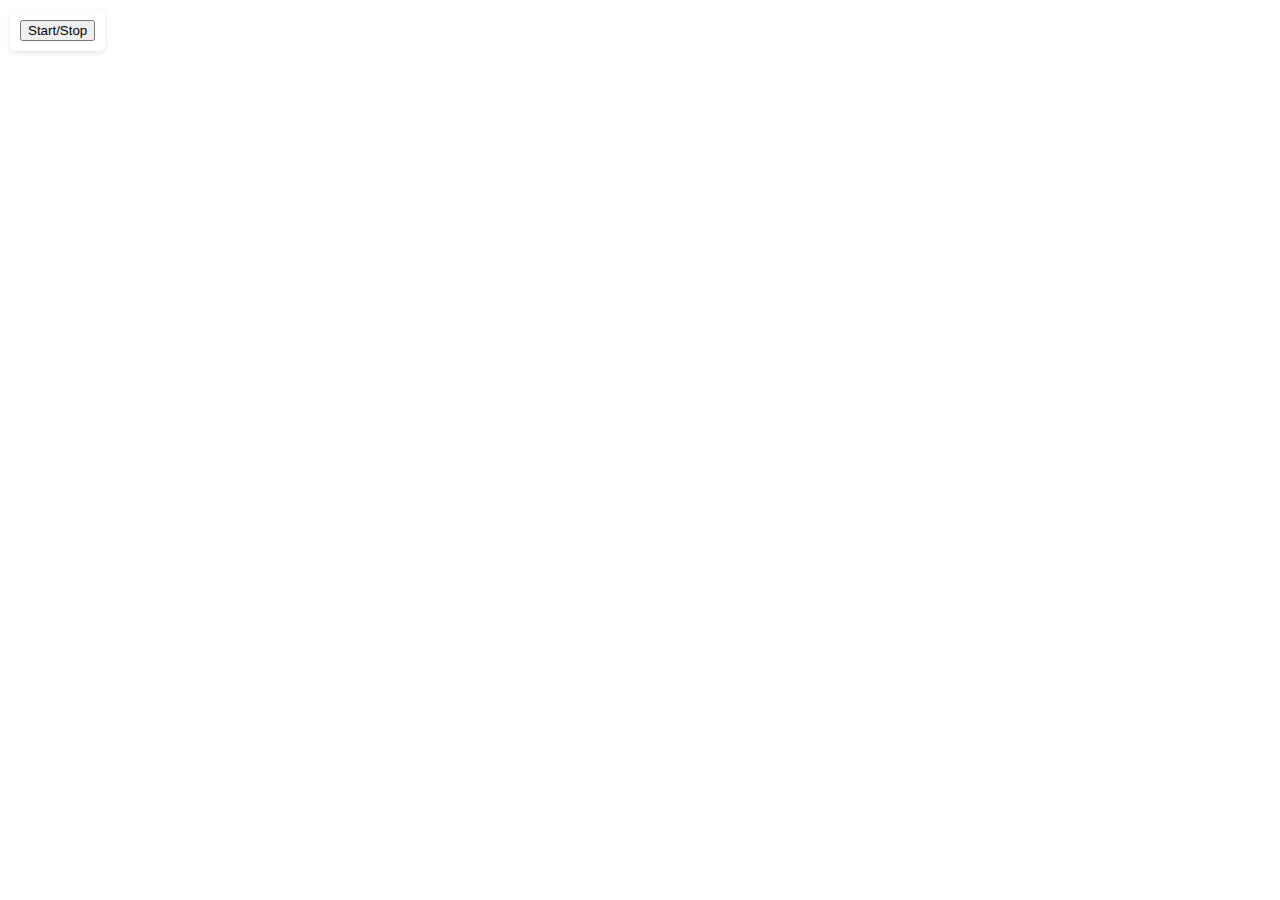
==== game.html @ 3107a30c "Merge branch 'main' into franci" ====
<!DOCTYPE html>
<html lang="en">

<head>
  <meta charset="UTF-8" />
  <meta name="viewport" content="width=device-width, initial-scale=1.0" />
  <title>VR-Game</title>
  <link rel="stylesheet" href="styles.css">
  <script src="https://aframe.io/releases/1.3.0/aframe.min.js"></script>
  <script async src="https://unpkg.com/es-module-shims@1.6.3/dist/es-module-shims.js"></script>
  <script src="https://unpkg.com/aframe-environment-component@1.3.3/dist/aframe-environment-component.min.js"></script>
  <script src="./js/aframe-physics-system.min.js"></script>
  <script src="./js/joystick-movement.js"></script>
  <script src="./js/game.js"></script>
  <script src="./js/music.js"></script>

</head>

<body>
  <a-scene physics="gravity: -2">

    <!-- Música -->
    <a-assets>
      <audio id="mi-musica" src="assets/musica.mp3" preload="true" muted></audio>
      <audio id="disparo" src="assets/gun.mp3" preload="true" muted></audio>
    </a-assets>
    <a-entity sound="src: #mi-musica; autoplay: true; loop:true; volume: 7"></a-entity>
    <a-entity sound d="src: #disparo; autoplay: true; volume: 0.5"></a-entity>

    <!-- Cámara y Controles -->

    <a-entity joystick-movement>
      <a-entity id="camera" camera look-controls wasd-controls position="3 8 27">
        <a-text value="count: 0" position="-3 2.5 -4" color="black"></a-text>

        <a-cursor intersection-spawn="Event: click; mixin: voxel"></a-cursor>
      </a-entity>
      <a-entity oculus-touch-controls="hand: left" trigger-check raycaster="showLine: true"></a-entity>
      <a-entity id="rtcontroller" oculus-touch-controls="hand: right" trigger-check
        raycaster="showLine: true"></a-entity>
    </a-entity>

    <!-- Sonido -->
    <div class="button">
      <button onclick="toggleMusica()">Start/Stop</button>
    </div>

    <!-- Sky, Suelo, Objetos de relleno -->
    <a-entity
      environment="preset: forest; lightPosition: 1 5 -2; ground: flat; groundTexture: walkernoise; groundColor:#553e35; groundColor2:#694439; 
      skyType: gradient; skyColor: lightblue; dressing: trees; dressingAmount:100; shadow: true; shadowSize: 5; fog: none; "></a-entity>

    <a-entity position="5 1 -3" scale="3 3 3"
      gltf-model="https://cdn.glitch.global/37023834-35df-4743-a92b-2913cca3bdc9/little_pond__fish.glb?v=1690203856474">
    </a-entity>

    <a-entity id="ground" geometry="primitive: box; width: 100; depth: 100; height: 0.1" static-body="shape: box"
      position="0 0.4 0" material="opacity: 0; transparent: true"
      animation__position="property: position; to: 5 0.85 10; dur: 3000; easing: linear; loop: true; dir: alternate"
      animation__rotation="property: rotation; from: 0 50 0; to: 3 50 0; dur: 3000; loop: true">
    </a-entity>

    <a-entity position="-14 5 38" scale="7 7 7"
      gltf-model="https://cdn.glitch.global/46a6fac2-a439-4dea-8052-3a68e9275fc4/cabin_fever_-_tiny_cabin_challenge.glb?v=1690361175698">
    </a-entity>
    <a-entity position="-1.238 0.595 40" scale="0.02 0.015 0.015"
      gltf-model="https://cdn.glitch.global/46a6fac2-a439-4dea-8052-3a68e9275fc4/Camp%20fire.glb?v=1690361176536">
    </a-entity>
    <a-entity position="-6.230 -0.042 38.235" scale="0.015 0.015 0.015"
      gltf-model="https://cdn.glitch.global/46a6fac2-a439-4dea-8052-3a68e9275fc4/cartoon_fallen_tree.glb?v=1690361182719">
    </a-entity>
    <a-entity position="16 -0.308 35" scale="7 7 7"
      gltf-model="https://cdn.glitch.global/46a6fac2-a439-4dea-8052-3a68e9275fc4/cartoon_tree.glb?v=1690361188164">
    </a-entity>
    <a-entity position="37.309 -0.308 31.890" scale="4 4 4"
      gltf-model="https://cdn.glitch.global/46a6fac2-a439-4dea-8052-3a68e9275fc4/detailed_low_poly_rock.glb?v=1690361200981">
    </a-entity>
    <a-entity position="-29.098 2.381 -9.804" scale="4 4 4"
      gltf-model="https://cdn.glitch.global/46a6fac2-a439-4dea-8052-3a68e9275fc4/desert_rocks.glb?v=1690361192798">
    </a-entity>

    <!-- Setas -->
    <a-entity class="target" static-body="shape: box" position="-23 -0.1 35" scale="1 1 1"
      gltf-model="https://cdn.glitch.global/46a6fac2-a439-4dea-8052-3a68e9275fc4/Mushnub%20Evolved.glb?v=1690361227609">
    </a-entity>
    <a-entity class="target" static-body="shape: box" position="34.979 0.854 4.094" scale="1 1 1"
      gltf-model="https://cdn.glitch.global/46a6fac2-a439-4dea-8052-3a68e9275fc4/Mushnub.glb?v=1690361249642">
    </a-entity>
    <a-entity class="target" static-body="shape: box" position="-25.482 0.614 -27.580" scale="1 1 1"
      gltf-model="https://cdn.glitch.global/46a6fac2-a439-4dea-8052-3a68e9275fc4/Mushroom%20King.glb?v=1690361255087">
    </a-entity>


    <!-- Duckies -->

    <a-entity class="target" dynamic-body="shape: box" position="11.825 17.812 8.163" scale="10 5 10" rotation="0 90 0"
      gltf-model="https://cdn.glitch.global/e99c7075-76ba-4c3f-87cb-f9e06f9e2854/cranky_duck.glb?v=1690303542418">
    </a-entity>
    <a-entity class="target" dynamic-body="shape: box" position="-9.497 -5.177 -5.419" scale="10 5 10" rotation="0 90 0"
      gltf-model="https://cdn.glitch.global/e99c7075-76ba-4c3f-87cb-f9e06f9e2854/cranky_duck.glb?v=1690303542418">
    </a-entity>
    <a-entity class="target" dynamic-body="shape: box" position="-8.999 -5.248 -3.786" scale="10 5 10" rotation="0 90 0"
    <a-entity id="bueno" class="target" dynamic-body="shape: box" position="-3 1.606 -3" scale="5 5 5"
      gltf-model="https://cdn.glitch.global/37023834-35df-4743-a92b-2913cca3bdc9/free_rubber_duck_3d_model.glb?v=1690194354620">
    </a-entity>

    <a-entity id="bueno" class="target" dynamic-body="shape: box" position="-2.141 1.606 1.640" scale="5 5 5"
      gltf-model="https://cdn.glitch.global/37023834-35df-4743-a92b-2913cca3bdc9/free_rubber_duck_3d_model.glb?v=1690194354620">
    </a-entity>

    <a-entity id="bueno" class="target" dynamic-body="shape: box" position="3.271 1.549 -5.248" scale="5 5 5"
      rotation="0 0.001 0"
      gltf-model="https://cdn.glitch.global/37023834-35df-4743-a92b-2913cca3bdc9/free_rubber_duck_3d_model.glb?v=1690194354620">
    </a-entity>

    <a-entity id="bueno" class="target" dynamic-body="shape: box" position="0.988 1.549 1.761" scale="5 5 5"
      rotation="0 -2.610 0"
      gltf-model="https://cdn.glitch.global/37023834-35df-4743-a92b-2913cca3bdc9/free_rubber_duck_3d_model.glb?v=1690194354620">
    </a-entity>

    <a-entity id="bueno" class="target" dynamic-body="shape: box" position="-6.650 1.549 5.424" scale="5 5 5"
      rotation="0 4.068 0"
      gltf-model="https://cdn.glitch.global/37023834-35df-4743-a92b-2913cca3bdc9/free_rubber_duck_3d_model.glb?v=1690194354620">
    </a-entity>

    <a-entity id="bueno" class="target" dynamic-body="shape: box" position="1.668 1.549 6.332" scale="5 5 5"
      rotation="0 3.225 0"
      gltf-model="https://cdn.glitch.global/37023834-35df-4743-a92b-2913cca3bdc9/free_rubber_duck_3d_model.glb?v=1690194354620">
    </a-entity>

    <a-entity id="bueno" class="target" dynamic-body="shape: box" position="3.314 1.549 2.306" scale="5 5 5"
      rotation="0 3.770 0"
      gltf-model="https://cdn.glitch.global/37023834-35df-4743-a92b-2913cca3bdc9/free_rubber_duck_3d_model.glb?v=1690194354620">
    </a-entity>

    <a-entity id="bueno" class="target" dynamic-body="shape: box" position="-8.330 1.549 -7.223" scale="5 5 5"
      rotation="0 -7.427 0"
      gltf-model="https://cdn.glitch.global/37023834-35df-4743-a92b-2913cca3bdc9/free_rubber_duck_3d_model.glb?v=1690194354620">
    </a-entity>

    <a-entity id="bueno" class="target" dynamic-body="shape: box" position="1.182 1.549 -11.956" scale="5 5 5"
      rotation="0 12.857 0"
      gltf-model="https://cdn.glitch.global/37023834-35df-4743-a92b-2913cca3bdc9/free_rubber_duck_3d_model.glb?v=1690194354620">
    </a-entity>

    <a-entity id="bueno" class="target" dynamic-body="shape: box" position="0.280 1.549 8.142" scale="5 5 5"
      rotation="0 -3.445 0"
      gltf-model="https://cdn.glitch.global/37023834-35df-4743-a92b-2913cca3bdc9/free_rubber_duck_3d_model.glb?v=1690194354620">
    </a-entity>

    <a-entity id="bueno" class="target" dynamic-body="shape: box" position="-2.141 1.606 1.640" scale="5 5 5"
      gltf-model="https://cdn.glitch.global/37023834-35df-4743-a92b-2913cca3bdc9/free_rubber_duck_3d_model.glb?v=1690194354620">
    </a-entity>

    <a-entity id="bueno" class="target" dynamic-body="shape: box" position="0.422 1.606 -3" scale="5 5 5"
      gltf-model="https://cdn.glitch.global/37023834-35df-4743-a92b-2913cca3bdc9/free_rubber_duck_3d_model.glb?v=1690194354620">
    </a-entity>

    <a-entity id="bueno" class="target" dynamic-body="shape: box" position="-0.111 1.606 0.524" scale="5 5 5"
      gltf-model="https://cdn.glitch.global/37023834-35df-4743-a92b-2913cca3bdc9/free_rubber_duck_3d_model.glb?v=1690194354620">
    </a-entity>

    <a-entity id="malo" class="target" dynamic-body="shape: box" position="-4.463 2.150 11.692" scale="10 5 10"
      rotation="0 90 0"
      gltf-model="https://cdn.glitch.global/e99c7075-76ba-4c3f-87cb-f9e06f9e2854/cranky_duck.glb?v=1690303542418">
    </a-entity>


  </a-scene>
  <script src="./js/generateDucks.js"></script>
  <script src="./js/shoot.js"></script>

</body>

</html>
---- styles.css ----
.button {
    position: absolute;
    top: 10px;
    left: 10px;
    z-index: 999; /* Add this line to set the z-index */
    font-family: Arial, sans-serif;
    background-color: #ffffff;
    padding: 10px;
    border-radius: 5px;
    box-shadow: 0px 2px 5px rgba(0, 0, 0, 0.1);
  }

  .btn {
    background-color: #007bff;
    color: #ffffff;
    border: none;
    padding: 8px 12px;
    border-radius: 4px;
    cursor: pointer;
  }
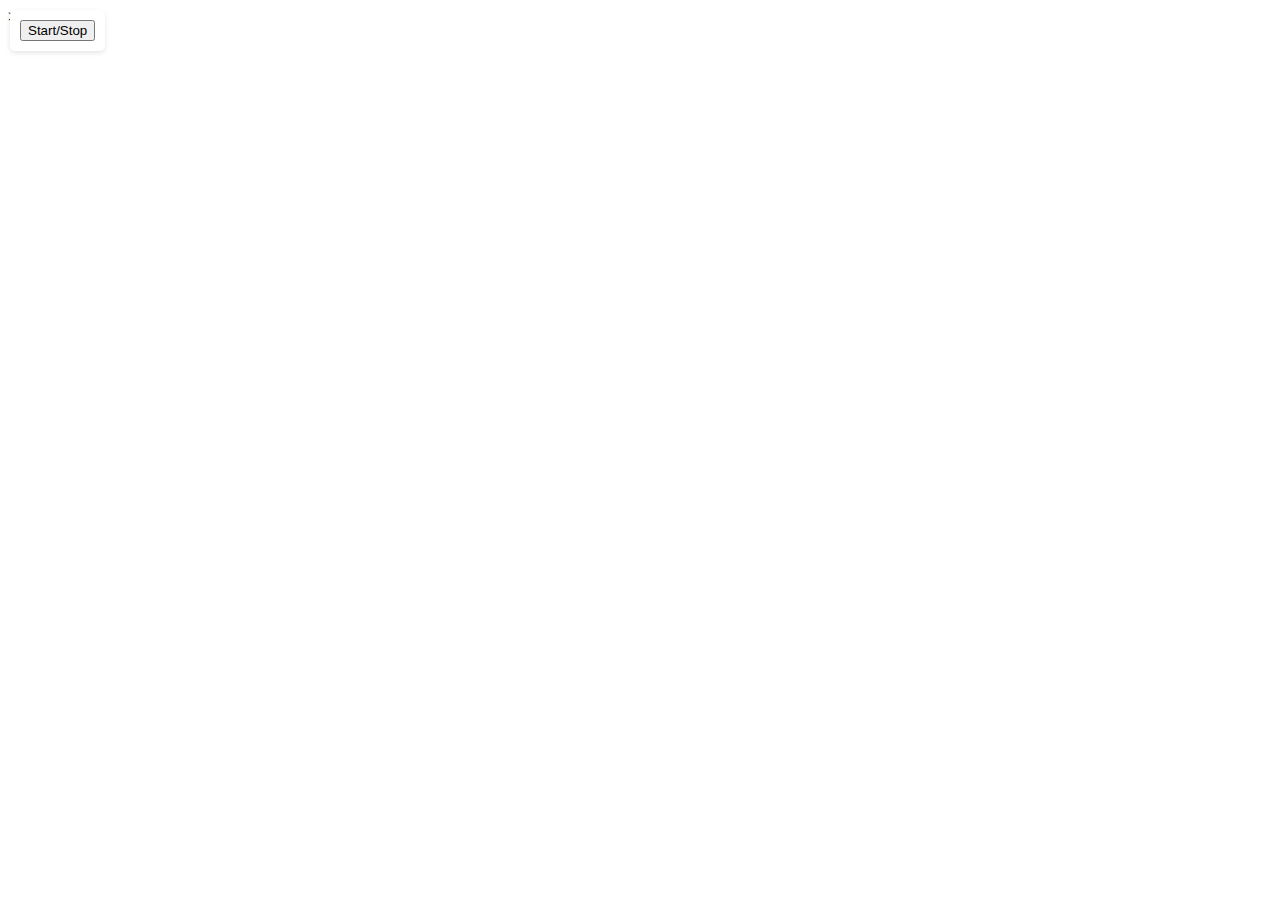
==== commit 5203a949: "seta spline" ====
--- a/game.html
+++ b/game.html
@@ -23,19 +23,21 @@
     <a-assets>
       <audio id="mi-musica" src="assets/musica.mp3" preload="true" muted></audio>
       <audio id="disparo" src="assets/gun.mp3" preload="true" muted></audio>
+      <a-asset-item id="spline" src="https://cdn.glitch.global/8168b125-3618-4f49-83bb-527667ac662f/mushrooms_copy.gltf?v=1690468665829"></a-asset-item>
+
     </a-assets>
-    <a-entity sound="src: #mi-musica; autoplay: true; loop:true; volume: 7"></a-entity>
-    <a-entity sound d="src: #disparo; autoplay: true; volume: 0.5"></a-entity>
+    <a-entity sound="src: #mi-musica; autoplay: true; loop:true; volume: 5"></a-entity> >
+    <a-entity sound d="src: #disparo; autoplay: true; loop:; volume: 8"></a-entity> >
+    <a-entity spline="src: #spline"></a-entity>
+    
 
     <!-- Cámara y Controles -->
-
-    <a-entity joystick-movement>
-      <a-entity id="camera" camera look-controls wasd-controls position="3 8 27">
-        <a-text value="count: 0" position="-3 2.5 -4" color="black"></a-text>
-
+    <a-entity>
+      <a-entity id="camera" camera look-controls wasd-controls position="0 5 20">
+        <a-text value="count: 0" position="-1 1 -4"></a-text>
         <a-cursor intersection-spawn="Event: click; mixin: voxel"></a-cursor>
       </a-entity>
-      <a-entity oculus-touch-controls="hand: left" trigger-check raycaster="showLine: true"></a-entity>
+      <a-entity oculus-touch-controls="hand: left" trigger-check></a-entity>
       <a-entity id="rtcontroller" oculus-touch-controls="hand: right" trigger-check
         raycaster="showLine: true"></a-entity>
     </a-entity>
@@ -92,79 +94,75 @@
 
 
     <!-- Duckies -->
-
-    <a-entity class="target" dynamic-body="shape: box" position="11.825 17.812 8.163" scale="10 5 10" rotation="0 90 0"
-      gltf-model="https://cdn.glitch.global/e99c7075-76ba-4c3f-87cb-f9e06f9e2854/cranky_duck.glb?v=1690303542418">
-    </a-entity>
-    <a-entity class="target" dynamic-body="shape: box" position="-9.497 -5.177 -5.419" scale="10 5 10" rotation="0 90 0"
-      gltf-model="https://cdn.glitch.global/e99c7075-76ba-4c3f-87cb-f9e06f9e2854/cranky_duck.glb?v=1690303542418">
-    </a-entity>
-    <a-entity class="target" dynamic-body="shape: box" position="-8.999 -5.248 -3.786" scale="10 5 10" rotation="0 90 0"
-    <a-entity id="bueno" class="target" dynamic-body="shape: box" position="-3 1.606 -3" scale="5 5 5"
+    <a-entity class="target" dynamic-body="shape: box" position="-3 1.606 -3" scale="5 5 5"
       gltf-model="https://cdn.glitch.global/37023834-35df-4743-a92b-2913cca3bdc9/free_rubber_duck_3d_model.glb?v=1690194354620">
     </a-entity>
 
-    <a-entity id="bueno" class="target" dynamic-body="shape: box" position="-2.141 1.606 1.640" scale="5 5 5"
+    <a-entity class="target" dynamic-body="shape: box" position="-2.141 1.606 1.640" scale="5 5 5"
       gltf-model="https://cdn.glitch.global/37023834-35df-4743-a92b-2913cca3bdc9/free_rubber_duck_3d_model.glb?v=1690194354620">
     </a-entity>
 
-    <a-entity id="bueno" class="target" dynamic-body="shape: box" position="3.271 1.549 -5.248" scale="5 5 5"
-      rotation="0 0.001 0"
+    <a-entity class="target" dynamic-body="shape: box" position="3.271 1.549 -5.248" scale="5 5 5" rotation="0 0.001 0"
       gltf-model="https://cdn.glitch.global/37023834-35df-4743-a92b-2913cca3bdc9/free_rubber_duck_3d_model.glb?v=1690194354620">
     </a-entity>
 
-    <a-entity id="bueno" class="target" dynamic-body="shape: box" position="0.988 1.549 1.761" scale="5 5 5"
-      rotation="0 -2.610 0"
+    <a-entity class="target" dynamic-body="shape: box" position="0.988 1.549 1.761" scale="5 5 5" rotation="0 -2.610 0"
       gltf-model="https://cdn.glitch.global/37023834-35df-4743-a92b-2913cca3bdc9/free_rubber_duck_3d_model.glb?v=1690194354620">
     </a-entity>
 
-    <a-entity id="bueno" class="target" dynamic-body="shape: box" position="-6.650 1.549 5.424" scale="5 5 5"
-      rotation="0 4.068 0"
+    <a-entity class="target" dynamic-body="shape: box" position="-6.650 1.549 5.424" scale="5 5 5" rotation="0 4.068 0"
       gltf-model="https://cdn.glitch.global/37023834-35df-4743-a92b-2913cca3bdc9/free_rubber_duck_3d_model.glb?v=1690194354620">
     </a-entity>
 
-    <a-entity id="bueno" class="target" dynamic-body="shape: box" position="1.668 1.549 6.332" scale="5 5 5"
-      rotation="0 3.225 0"
+    <a-entity class="target" dynamic-body="shape: box" position="1.668 1.549 6.332" scale="5 5 5" rotation="0 3.225 0"
       gltf-model="https://cdn.glitch.global/37023834-35df-4743-a92b-2913cca3bdc9/free_rubber_duck_3d_model.glb?v=1690194354620">
     </a-entity>
 
-    <a-entity id="bueno" class="target" dynamic-body="shape: box" position="3.314 1.549 2.306" scale="5 5 5"
-      rotation="0 3.770 0"
+    <a-entity class="target" dynamic-body="shape: box" position="3.314 1.549 2.306" scale="5 5 5" rotation="0 3.770 0"
       gltf-model="https://cdn.glitch.global/37023834-35df-4743-a92b-2913cca3bdc9/free_rubber_duck_3d_model.glb?v=1690194354620">
     </a-entity>
 
-    <a-entity id="bueno" class="target" dynamic-body="shape: box" position="-8.330 1.549 -7.223" scale="5 5 5"
+    <a-entity class="target" dynamic-body="shape: box" position="-8.330 1.549 -7.223" scale="5 5 5"
       rotation="0 -7.427 0"
       gltf-model="https://cdn.glitch.global/37023834-35df-4743-a92b-2913cca3bdc9/free_rubber_duck_3d_model.glb?v=1690194354620">
     </a-entity>
 
-    <a-entity id="bueno" class="target" dynamic-body="shape: box" position="1.182 1.549 -11.956" scale="5 5 5"
+    <a-entity class="target" dynamic-body="shape: box" position="1.182 1.549 -11.956" scale="5 5 5"
       rotation="0 12.857 0"
       gltf-model="https://cdn.glitch.global/37023834-35df-4743-a92b-2913cca3bdc9/free_rubber_duck_3d_model.glb?v=1690194354620">
     </a-entity>
 
-    <a-entity id="bueno" class="target" dynamic-body="shape: box" position="0.280 1.549 8.142" scale="5 5 5"
-      rotation="0 -3.445 0"
+    <a-entity class="target" dynamic-body="shape: box" position="0.280 1.549 8.142" scale="5 5 5" rotation="0 -3.445 0"
       gltf-model="https://cdn.glitch.global/37023834-35df-4743-a92b-2913cca3bdc9/free_rubber_duck_3d_model.glb?v=1690194354620">
     </a-entity>
 
-    <a-entity id="bueno" class="target" dynamic-body="shape: box" position="-2.141 1.606 1.640" scale="5 5 5"
+    <a-entity class="target" dynamic-body="shape: box" position="-2.141 1.606 1.640" scale="5 5 5"
       gltf-model="https://cdn.glitch.global/37023834-35df-4743-a92b-2913cca3bdc9/free_rubber_duck_3d_model.glb?v=1690194354620">
     </a-entity>
 
-    <a-entity id="bueno" class="target" dynamic-body="shape: box" position="0.422 1.606 -3" scale="5 5 5"
+    <a-entity class="target" dynamic-body="shape: box" position="0.422 1.606 -3" scale="5 5 5"
       gltf-model="https://cdn.glitch.global/37023834-35df-4743-a92b-2913cca3bdc9/free_rubber_duck_3d_model.glb?v=1690194354620">
     </a-entity>
 
-    <a-entity id="bueno" class="target" dynamic-body="shape: box" position="-0.111 1.606 0.524" scale="5 5 5"
+    <a-entity class="target" dynamic-body="shape: box" position="-0.111 1.606 0.524" scale="5 5 5"
       gltf-model="https://cdn.glitch.global/37023834-35df-4743-a92b-2913cca3bdc9/free_rubber_duck_3d_model.glb?v=1690194354620">
     </a-entity>
 
-    <a-entity id="malo" class="target" dynamic-body="shape: box" position="-4.463 2.150 11.692" scale="10 5 10"
-      rotation="0 90 0"
+    <a-entity class="target" dynamic-body="shape: box" position="-4.463 2.150 11.692" scale="10 5 10" rotation="0 90 0"
       gltf-model="https://cdn.glitch.global/e99c7075-76ba-4c3f-87cb-f9e06f9e2854/cranky_duck.glb?v=1690303542418">
     </a-entity>
+    
+    <!-- Spline -->
+    
 
+    <a-assets>
+      <a-asset-item id="spline" src="https://cdn.glitch.global/8168b125-3618-4f49-83bb-527667ac662f/mushrooms_copy.gltf?v=1690468665829"></a-asset-item>
+    </a-assets>
+    
+    <a-entity gltf-model="#spline" position="22.505 6.855 10.137"></a-entity>
+    
+
+    
 
   </a-scene>
   <script src="./js/generateDucks.js"></script>
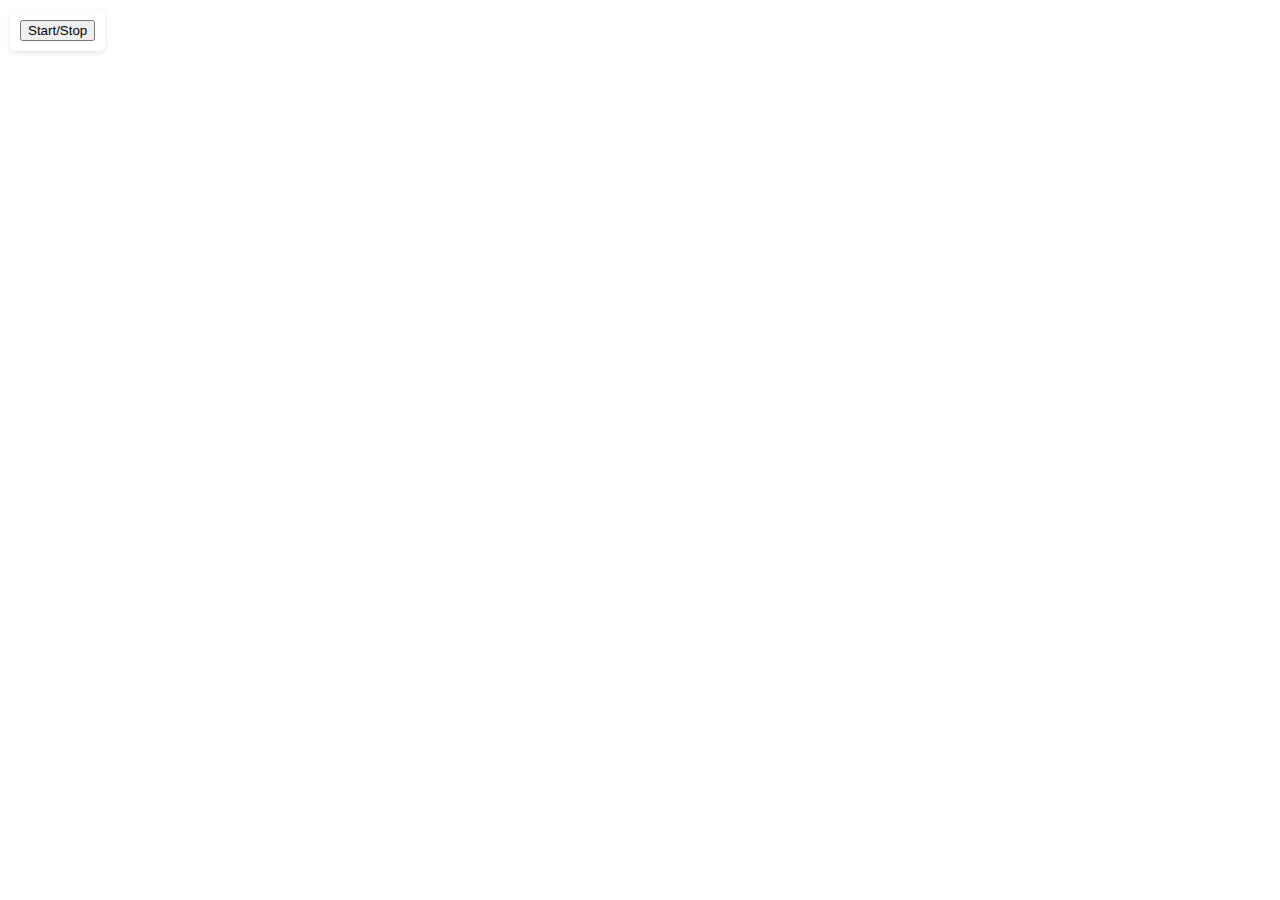
==== commit 29bcc576: "cambios finales, todo listo" ====
--- a/game.html
+++ b/game.html
@@ -23,22 +23,20 @@
     <a-assets>
       <audio id="mi-musica" src="assets/musica.mp3" preload="true" muted></audio>
       <audio id="disparo" src="assets/gun.mp3" preload="true" muted></audio>
-      <a-asset-item id="spline" src="https://cdn.glitch.global/8168b125-3618-4f49-83bb-527667ac662f/mushrooms_copy.gltf?v=1690468665829"></a-asset-item>
-
     </a-assets>
-    <a-entity sound="src: #mi-musica; autoplay: true; loop:true; volume: 5"></a-entity> >
-    <a-entity sound d="src: #disparo; autoplay: true; loop:; volume: 8"></a-entity> >
-    <a-entity spline="src: #spline"></a-entity>
-    
+    <a-entity sound="src: #mi-musica; autoplay: true; loop:true; volume: 7"></a-entity>
+    <a-entity sound d="src: #disparo; autoplay: true; volume: 0.5"></a-entity>
 
     <!-- Cámara y Controles -->
+
     <a-entity>
-      <a-entity id="camera" camera look-controls wasd-controls position="0 5 20">
-        <a-text value="count: 0" position="-1 1 -4"></a-text>
+      <a-entity id="camera" camera look-controls wasd-controls position="3 8 27">
+        <a-text value="count: 0" position="-3 2.5 -4" color="black"></a-text>
         <a-cursor intersection-spawn="Event: click; mixin: voxel"></a-cursor>
       </a-entity>
-      <a-entity oculus-touch-controls="hand: left" trigger-check></a-entity>
-      <a-entity id="rtcontroller" oculus-touch-controls="hand: right" trigger-check
+      <a-entity oculus-touch-controls="hand: left" trigger-check thumbstick-logging
+        raycaster="showLine: true"></a-entity>
+      <a-entity id="rtcontroller" oculus-touch-controls="hand: right" trigger-check thumbstick-logging
         raycaster="showLine: true"></a-entity>
     </a-entity>
 
@@ -48,121 +46,67 @@
     </div>
 
     <!-- Sky, Suelo, Objetos de relleno -->
-    <a-entity
-      environment="preset: forest; lightPosition: 1 5 -2; ground: flat; groundTexture: walkernoise; groundColor:#553e35; groundColor2:#694439; 
+    <a-entity position="0 -3 0">
+      <a-entity
+        environment="preset: forest; lightPosition: 1 5 -2; ground: flat; groundTexture: walkernoise; groundColor:#553e35; groundColor2:#694439; 
       skyType: gradient; skyColor: lightblue; dressing: trees; dressingAmount:100; shadow: true; shadowSize: 5; fog: none; "></a-entity>
 
-    <a-entity position="5 1 -3" scale="3 3 3"
-      gltf-model="https://cdn.glitch.global/37023834-35df-4743-a92b-2913cca3bdc9/little_pond__fish.glb?v=1690203856474">
-    </a-entity>
+      <a-entity position="5 1 -3" scale="3 3 3"
+        gltf-model="https://cdn.glitch.global/37023834-35df-4743-a92b-2913cca3bdc9/little_pond__fish.glb?v=1690203856474">
+      </a-entity>
 
-    <a-entity id="ground" geometry="primitive: box; width: 100; depth: 100; height: 0.1" static-body="shape: box"
-      position="0 0.4 0" material="opacity: 0; transparent: true"
-      animation__position="property: position; to: 5 0.85 10; dur: 3000; easing: linear; loop: true; dir: alternate"
-      animation__rotation="property: rotation; from: 0 50 0; to: 3 50 0; dur: 3000; loop: true">
-    </a-entity>
+      <a-entity id="ground" geometry="primitive: box; width: 100; depth: 100; height: 0.1" static-body="shape: box"
+        position="0 0.4 0" material="opacity: 0; transparent: true"
+        animation__position="property: position; to: 5 0.85 10; dur: 3000; easing: linear; loop: true; dir: alternate"
+        animation__rotation="property: rotation; from: 0 50 0; to: 3 50 0; dur: 3000; loop: true">
+      </a-entity>
 
-    <a-entity position="-14 5 38" scale="7 7 7"
-      gltf-model="https://cdn.glitch.global/46a6fac2-a439-4dea-8052-3a68e9275fc4/cabin_fever_-_tiny_cabin_challenge.glb?v=1690361175698">
-    </a-entity>
-    <a-entity position="-1.238 0.595 40" scale="0.02 0.015 0.015"
-      gltf-model="https://cdn.glitch.global/46a6fac2-a439-4dea-8052-3a68e9275fc4/Camp%20fire.glb?v=1690361176536">
-    </a-entity>
-    <a-entity position="-6.230 -0.042 38.235" scale="0.015 0.015 0.015"
-      gltf-model="https://cdn.glitch.global/46a6fac2-a439-4dea-8052-3a68e9275fc4/cartoon_fallen_tree.glb?v=1690361182719">
-    </a-entity>
-    <a-entity position="16 -0.308 35" scale="7 7 7"
-      gltf-model="https://cdn.glitch.global/46a6fac2-a439-4dea-8052-3a68e9275fc4/cartoon_tree.glb?v=1690361188164">
-    </a-entity>
-    <a-entity position="37.309 -0.308 31.890" scale="4 4 4"
-      gltf-model="https://cdn.glitch.global/46a6fac2-a439-4dea-8052-3a68e9275fc4/detailed_low_poly_rock.glb?v=1690361200981">
-    </a-entity>
-    <a-entity position="-29.098 2.381 -9.804" scale="4 4 4"
-      gltf-model="https://cdn.glitch.global/46a6fac2-a439-4dea-8052-3a68e9275fc4/desert_rocks.glb?v=1690361192798">
-    </a-entity>
+      <a-entity position="-14 5 38" scale="7 7 7"
+        gltf-model="https://cdn.glitch.global/46a6fac2-a439-4dea-8052-3a68e9275fc4/cabin_fever_-_tiny_cabin_challenge.glb?v=1690361175698">
+      </a-entity>
+      <a-entity position="-1.238 0.595 40" scale="0.02 0.015 0.015"
+        gltf-model="https://cdn.glitch.global/46a6fac2-a439-4dea-8052-3a68e9275fc4/Camp%20fire.glb?v=1690361176536">
+      </a-entity>
+      <a-entity position="-6.230 -0.042 38.235" scale="0.015 0.015 0.015"
+        gltf-model="https://cdn.glitch.global/46a6fac2-a439-4dea-8052-3a68e9275fc4/cartoon_fallen_tree.glb?v=1690361182719">
+      </a-entity>
+      <a-entity position="16 -0.308 35" scale="7 7 7"
+        gltf-model="https://cdn.glitch.global/46a6fac2-a439-4dea-8052-3a68e9275fc4/cartoon_tree.glb?v=1690361188164">
+      </a-entity>
+      <a-entity position="37.309 -0.308 31.890" scale="4 4 4"
+        gltf-model="https://cdn.glitch.global/46a6fac2-a439-4dea-8052-3a68e9275fc4/detailed_low_poly_rock.glb?v=1690361200981">
+      </a-entity>
+      <a-entity position="-29.098 2.381 -9.804" scale="4 4 4"
+        gltf-model="https://cdn.glitch.global/46a6fac2-a439-4dea-8052-3a68e9275fc4/desert_rocks.glb?v=1690361192798">
+      </a-entity>
 
-    <!-- Setas -->
-    <a-entity class="target" static-body="shape: box" position="-23 -0.1 35" scale="1 1 1"
-      gltf-model="https://cdn.glitch.global/46a6fac2-a439-4dea-8052-3a68e9275fc4/Mushnub%20Evolved.glb?v=1690361227609">
-    </a-entity>
-    <a-entity class="target" static-body="shape: box" position="34.979 0.854 4.094" scale="1 1 1"
-      gltf-model="https://cdn.glitch.global/46a6fac2-a439-4dea-8052-3a68e9275fc4/Mushnub.glb?v=1690361249642">
-    </a-entity>
-    <a-entity class="target" static-body="shape: box" position="-25.482 0.614 -27.580" scale="1 1 1"
-      gltf-model="https://cdn.glitch.global/46a6fac2-a439-4dea-8052-3a68e9275fc4/Mushroom%20King.glb?v=1690361255087">
-    </a-entity>
+      <!-- Setas -->
+      <a-entity class="target" static-body="shape: box" position="-23 -0.1 35" scale="1 1 1"
+        gltf-model="https://cdn.glitch.global/46a6fac2-a439-4dea-8052-3a68e9275fc4/Mushnub%20Evolved.glb?v=1690361227609">
+      </a-entity>
+      <a-entity class="target" static-body="shape: box" position="34.979 0.854 4.094" scale="1 1 1"
+        gltf-model="https://cdn.glitch.global/46a6fac2-a439-4dea-8052-3a68e9275fc4/Mushnub.glb?v=1690361249642">
+      </a-entity>
+      <a-entity class="target" static-body="shape: box" position="-25.482 0.614 -27.580" scale="1 1 1"
+        gltf-model="https://cdn.glitch.global/46a6fac2-a439-4dea-8052-3a68e9275fc4/Mushroom%20King.glb?v=1690361255087">
+      </a-entity>
 
 
-    <!-- Duckies -->
-    <a-entity class="target" dynamic-body="shape: box" position="-3 1.606 -3" scale="5 5 5"
-      gltf-model="https://cdn.glitch.global/37023834-35df-4743-a92b-2913cca3bdc9/free_rubber_duck_3d_model.glb?v=1690194354620">
+      <!-- Duckies -->
+
+      <a-entity id="malo" class="target" dynamic-body="shape: box" position="11.825 17.812 8.163" scale="10 5 10"
+        rotation="0 90 0"
+        gltf-model="https://cdn.glitch.global/e99c7075-76ba-4c3f-87cb-f9e06f9e2854/cranky_duck.glb?v=1690303542418%22%3E">
+      </a-entity>
+      <a-entity id="malo" class="target" dynamic-body="shape: box" position="-9.497 -5.177 -5.419" scale="10 5 10"
+        rotation="0 90 0"
+        gltf-model="https://cdn.glitch.global/e99c7075-76ba-4c3f-87cb-f9e06f9e2854/cranky_duck.glb?v=1690303542418%22%3E">
+      </a-entity>
+      <a-entity  class="target" dynamic-body="shape: box" position="-8.999 -5.248 -3.786" scale="10 5 10"
+        rotation="0 90 0"
+        gltf-model="https://cdn.glitch.global/e99c7075-76ba-4c3f-87cb-f9e06f9e2854/cranky_duck.glb?v=1690303542418%22%3E">
+      </a-entity>
     </a-entity>
-
-    <a-entity class="target" dynamic-body="shape: box" position="-2.141 1.606 1.640" scale="5 5 5"
-      gltf-model="https://cdn.glitch.global/37023834-35df-4743-a92b-2913cca3bdc9/free_rubber_duck_3d_model.glb?v=1690194354620">
-    </a-entity>
-
-    <a-entity class="target" dynamic-body="shape: box" position="3.271 1.549 -5.248" scale="5 5 5" rotation="0 0.001 0"
-      gltf-model="https://cdn.glitch.global/37023834-35df-4743-a92b-2913cca3bdc9/free_rubber_duck_3d_model.glb?v=1690194354620">
-    </a-entity>
-
-    <a-entity class="target" dynamic-body="shape: box" position="0.988 1.549 1.761" scale="5 5 5" rotation="0 -2.610 0"
-      gltf-model="https://cdn.glitch.global/37023834-35df-4743-a92b-2913cca3bdc9/free_rubber_duck_3d_model.glb?v=1690194354620">
-    </a-entity>
-
-    <a-entity class="target" dynamic-body="shape: box" position="-6.650 1.549 5.424" scale="5 5 5" rotation="0 4.068 0"
-      gltf-model="https://cdn.glitch.global/37023834-35df-4743-a92b-2913cca3bdc9/free_rubber_duck_3d_model.glb?v=1690194354620">
-    </a-entity>
-
-    <a-entity class="target" dynamic-body="shape: box" position="1.668 1.549 6.332" scale="5 5 5" rotation="0 3.225 0"
-      gltf-model="https://cdn.glitch.global/37023834-35df-4743-a92b-2913cca3bdc9/free_rubber_duck_3d_model.glb?v=1690194354620">
-    </a-entity>
-
-    <a-entity class="target" dynamic-body="shape: box" position="3.314 1.549 2.306" scale="5 5 5" rotation="0 3.770 0"
-      gltf-model="https://cdn.glitch.global/37023834-35df-4743-a92b-2913cca3bdc9/free_rubber_duck_3d_model.glb?v=1690194354620">
-    </a-entity>
-
-    <a-entity class="target" dynamic-body="shape: box" position="-8.330 1.549 -7.223" scale="5 5 5"
-      rotation="0 -7.427 0"
-      gltf-model="https://cdn.glitch.global/37023834-35df-4743-a92b-2913cca3bdc9/free_rubber_duck_3d_model.glb?v=1690194354620">
-    </a-entity>
-
-    <a-entity class="target" dynamic-body="shape: box" position="1.182 1.549 -11.956" scale="5 5 5"
-      rotation="0 12.857 0"
-      gltf-model="https://cdn.glitch.global/37023834-35df-4743-a92b-2913cca3bdc9/free_rubber_duck_3d_model.glb?v=1690194354620">
-    </a-entity>
-
-    <a-entity class="target" dynamic-body="shape: box" position="0.280 1.549 8.142" scale="5 5 5" rotation="0 -3.445 0"
-      gltf-model="https://cdn.glitch.global/37023834-35df-4743-a92b-2913cca3bdc9/free_rubber_duck_3d_model.glb?v=1690194354620">
-    </a-entity>
-
-    <a-entity class="target" dynamic-body="shape: box" position="-2.141 1.606 1.640" scale="5 5 5"
-      gltf-model="https://cdn.glitch.global/37023834-35df-4743-a92b-2913cca3bdc9/free_rubber_duck_3d_model.glb?v=1690194354620">
-    </a-entity>
-
-    <a-entity class="target" dynamic-body="shape: box" position="0.422 1.606 -3" scale="5 5 5"
-      gltf-model="https://cdn.glitch.global/37023834-35df-4743-a92b-2913cca3bdc9/free_rubber_duck_3d_model.glb?v=1690194354620">
-    </a-entity>
-
-    <a-entity class="target" dynamic-body="shape: box" position="-0.111 1.606 0.524" scale="5 5 5"
-      gltf-model="https://cdn.glitch.global/37023834-35df-4743-a92b-2913cca3bdc9/free_rubber_duck_3d_model.glb?v=1690194354620">
-    </a-entity>
-
-    <a-entity class="target" dynamic-body="shape: box" position="-4.463 2.150 11.692" scale="10 5 10" rotation="0 90 0"
-      gltf-model="https://cdn.glitch.global/e99c7075-76ba-4c3f-87cb-f9e06f9e2854/cranky_duck.glb?v=1690303542418">
-    </a-entity>
-    
-    <!-- Spline -->
-    
-
-    <a-assets>
-      <a-asset-item id="spline" src="https://cdn.glitch.global/8168b125-3618-4f49-83bb-527667ac662f/mushrooms_copy.gltf?v=1690468665829"></a-asset-item>
-    </a-assets>
-    
-    <a-entity gltf-model="#spline" position="22.505 6.855 10.137"></a-entity>
-    
-
-    
 
   </a-scene>
   <script src="./js/generateDucks.js"></script>
